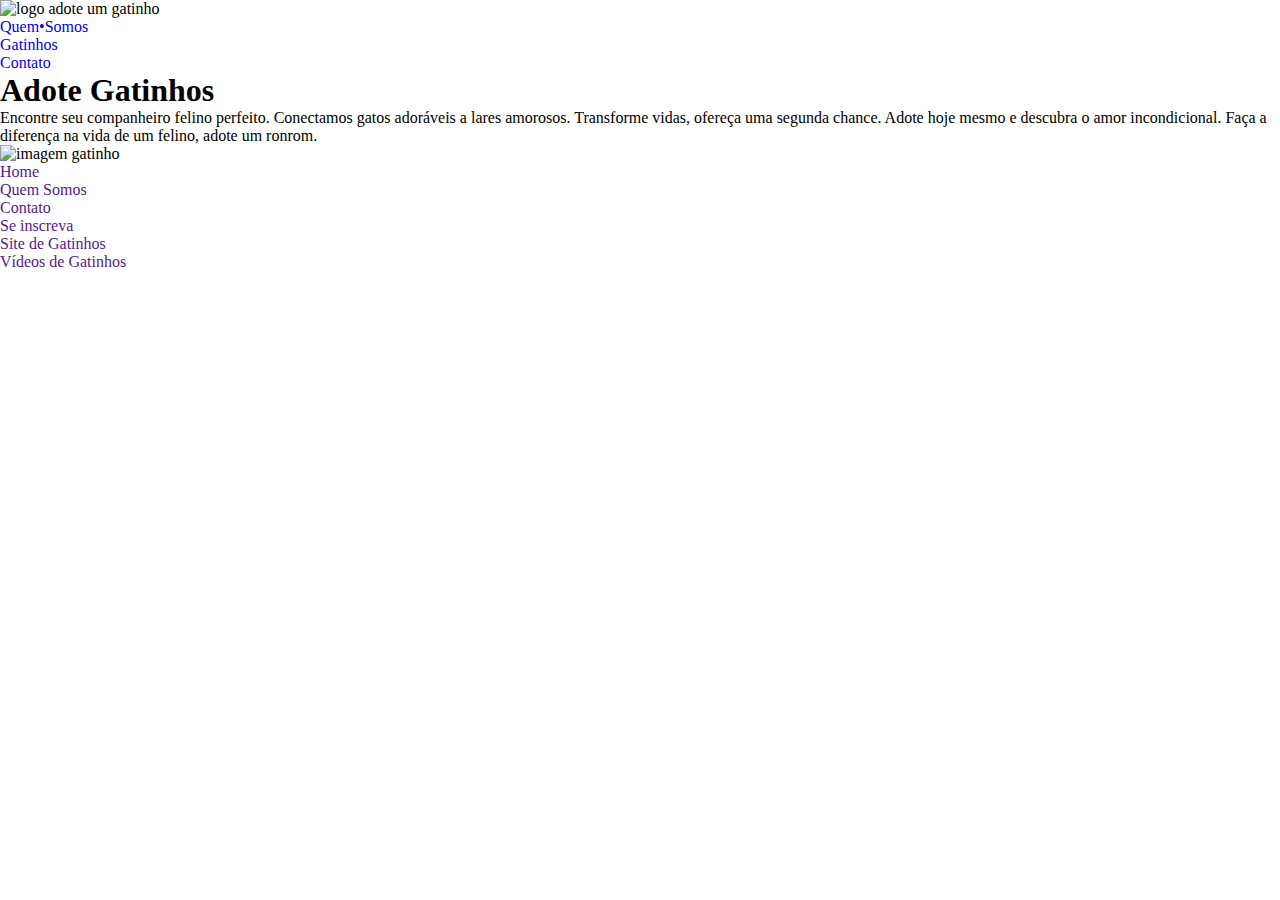
==== about.html @ 840a986c "feat: about struct" ====
<!DOCTYPE html>
<html lang="pt-BR">
<head>
  <meta charset="UTF-8">
  <meta http-equiv="X-UA-Compatible" content="IE=edge">
  <meta name="viewport" content="width=device-width, initial-scale=1.0">
  <link rel="stylesheet" href="./src/css/style.css">
  <title>Sobre</title>
</head>
<body>
  <header class="header">
    <img src="" alt="logo adote um gatinho">
    <nav>
      <ul class="menu">
        <li><a href="about.html">Quem•Somos</a></li>
        <li><a href="catalog.html">Gatinhos</a></li>
        <li><a href="contact.html">Contato</a></li>
      </ul>
    </nav>
  </header>

  <main class="container">
    <div class="container-text">
      <h1>Adote Gatinhos</h1>
      <p>Encontre seu companheiro felino perfeito. Conectamos gatos adoráveis a lares amorosos. Transforme vidas, ofereça uma segunda chance. Adote hoje mesmo e descubra o amor incondicional. Faça a diferença na vida de um felino, adote um ronrom.</p>
    </div>
    <img src="" alt="imagem gatinho">
  </main>

  <footer class="footer-pagina">
    <img src="" alt="">

      <nav>
        <ul class="menu-footer">
          <li><a href="">Home</a></li>
          <li><a href="">Quem Somos</a></li>
          <li><a href="">Contato</a></li>
        </ul>
      </nav>

      <nav>
        <ul class="news-footer">
          <li><a href="">Se inscreva</a></li>
          <li><a href="">Site de Gatinhos</a></li>
          <li><a href="">Vídeos de Gatinhos</a></li>
        </ul>
      </nav>

    <nav>
        <ul class="news-footer">
          <li><a href=""><img src="" alt=""></a></li>
          <li><a href=""><img src="" alt=""></a></li>
          <li><a href=""><img src="" alt=""></a></li>
        </ul>
      </nav>
  </footer>
</body>
</html>
---- src/css/style.css ----
/* Global Imports */
@import url(global/global.css);
@import url(global/header.css);
@import url(global/header.css);

/* Imports Pages */
@import url(pages/about.css);
@import url(pages/catalog.css);
@import url(pages/contact.css);
@import url(pages/home.css);
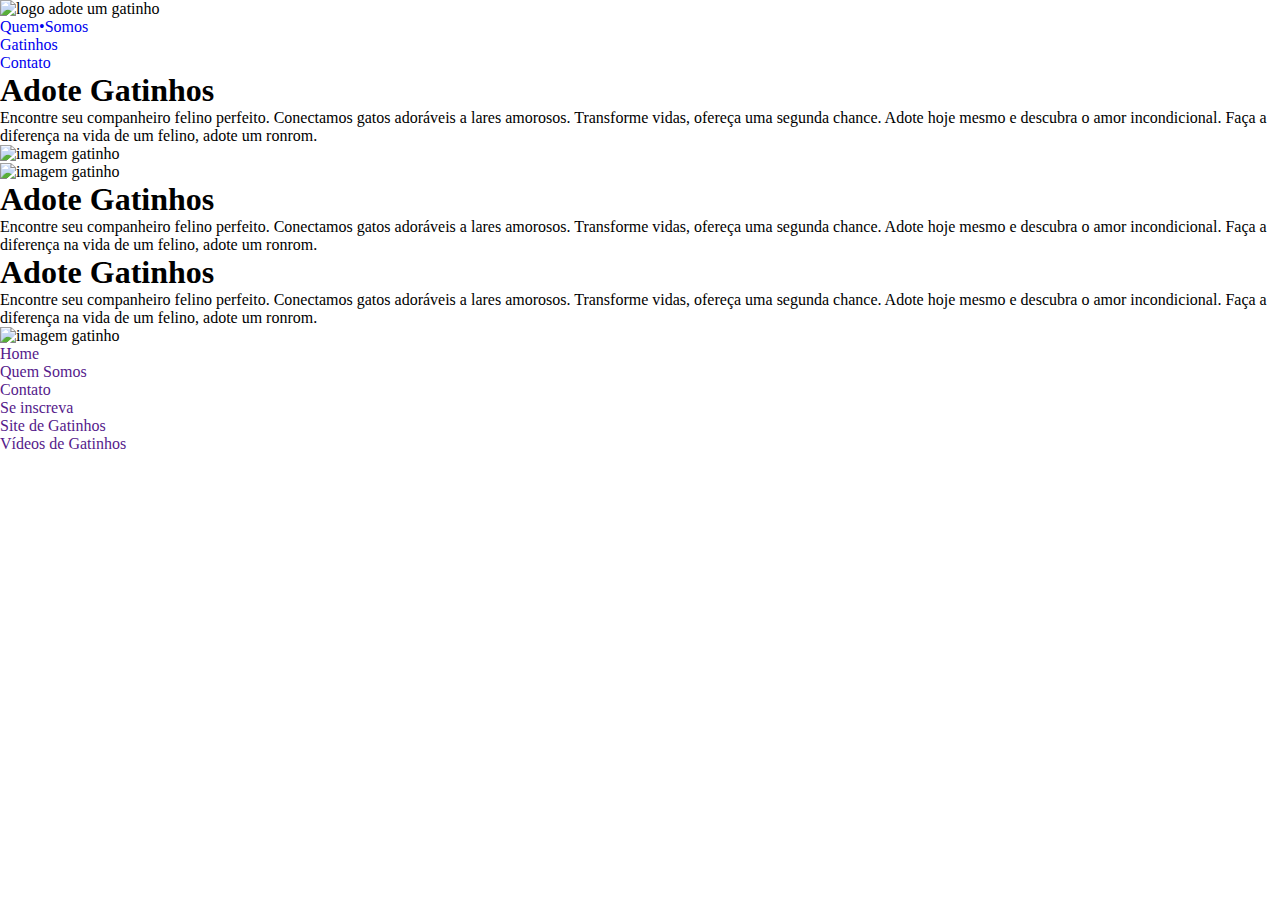
==== commit 26d7e7fc: "fix: about struct" ====
--- a/about.html
+++ b/about.html
@@ -20,11 +20,29 @@
   </header>
 
   <main class="container">
-    <div class="container-text">
-      <h1>Adote Gatinhos</h1>
-      <p>Encontre seu companheiro felino perfeito. Conectamos gatos adoráveis a lares amorosos. Transforme vidas, ofereça uma segunda chance. Adote hoje mesmo e descubra o amor incondicional. Faça a diferença na vida de um felino, adote um ronrom.</p>
+    <div class="main-content">
+      <div class="intro-text">
+        <h1>Adote Gatinhos</h1>
+        <p>Encontre seu companheiro felino perfeito. Conectamos gatos adoráveis a lares amorosos. Transforme vidas, ofereça uma segunda chance. Adote hoje mesmo e descubra o amor incondicional. Faça a diferença na vida de um felino, adote um ronrom.</p>
+      </div>
+      <img src="" alt="imagem gatinho">
     </div>
-    <img src="" alt="imagem gatinho">
+
+    <div class="main-content">
+      <img src="" alt="imagem gatinho">
+      <div class="intro-text">
+        <h1>Adote Gatinhos</h1>
+        <p>Encontre seu companheiro felino perfeito. Conectamos gatos adoráveis a lares amorosos. Transforme vidas, ofereça uma segunda chance. Adote hoje mesmo e descubra o amor incondicional. Faça a diferença na vida de um felino, adote um ronrom.</p>
+      </div>
+    </div>
+
+    <div class="main-content">
+      <div class="intro-text">
+        <h1>Adote Gatinhos</h1>
+        <p>Encontre seu companheiro felino perfeito. Conectamos gatos adoráveis a lares amorosos. Transforme vidas, ofereça uma segunda chance. Adote hoje mesmo e descubra o amor incondicional. Faça a diferença na vida de um felino, adote um ronrom.</p>
+      </div>
+      <img src="" alt="imagem gatinho">
+    </div>
   </main>
 
   <footer class="footer-pagina">
@@ -47,7 +65,7 @@
       </nav>
 
     <nav>
-        <ul class="news-footer">
+        <ul class="redes-footer">
           <li><a href=""><img src="" alt=""></a></li>
           <li><a href=""><img src="" alt=""></a></li>
           <li><a href=""><img src="" alt=""></a></li>
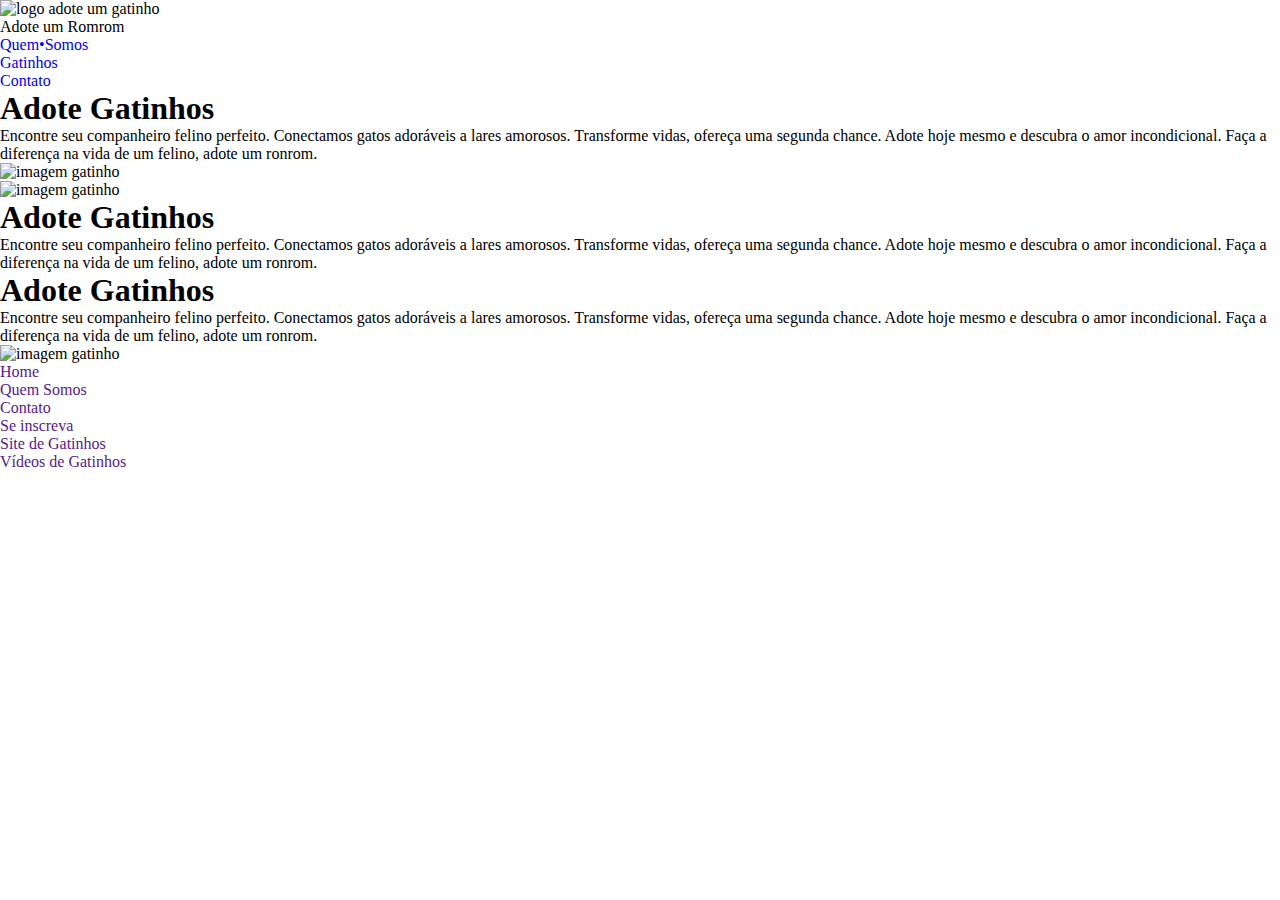
==== commit fd86686f: "fix: header about index" ====
--- a/about.html
+++ b/about.html
@@ -5,11 +5,14 @@
   <meta http-equiv="X-UA-Compatible" content="IE=edge">
   <meta name="viewport" content="width=device-width, initial-scale=1.0">
   <link rel="stylesheet" href="./src/css/style.css">
-  <title>Sobre</title>
+  <title>A.R Sobre</title>
 </head>
 <body>
   <header class="header">
-    <img src="" alt="logo adote um gatinho">
+    <div class="logo">
+      <img src="./src/img/orange-cat.png" alt="logo adote um gatinho">
+      <span>Adote um Romrom</span>
+    </div>
     <nav>
       <ul class="menu">
         <li><a href="about.html">Quem•Somos</a></li>
@@ -20,7 +23,7 @@
   </header>
 
   <main class="container">
-    <div class="main-content">
+    <section class="main-content">
       <div class="intro-text">
         <h1>Adote Gatinhos</h1>
         <p>Encontre seu companheiro felino perfeito. Conectamos gatos adoráveis a lares amorosos. Transforme vidas, ofereça uma segunda chance. Adote hoje mesmo e descubra o amor incondicional. Faça a diferença na vida de um felino, adote um ronrom.</p>
@@ -42,10 +45,10 @@
         <p>Encontre seu companheiro felino perfeito. Conectamos gatos adoráveis a lares amorosos. Transforme vidas, ofereça uma segunda chance. Adote hoje mesmo e descubra o amor incondicional. Faça a diferença na vida de um felino, adote um ronrom.</p>
       </div>
       <img src="" alt="imagem gatinho">
-    </div>
+    </section>
   </main>
 
-  <footer class="footer-pagina">
+  <footer class="footer-pag">
     <img src="" alt="">
 
       <nav>
